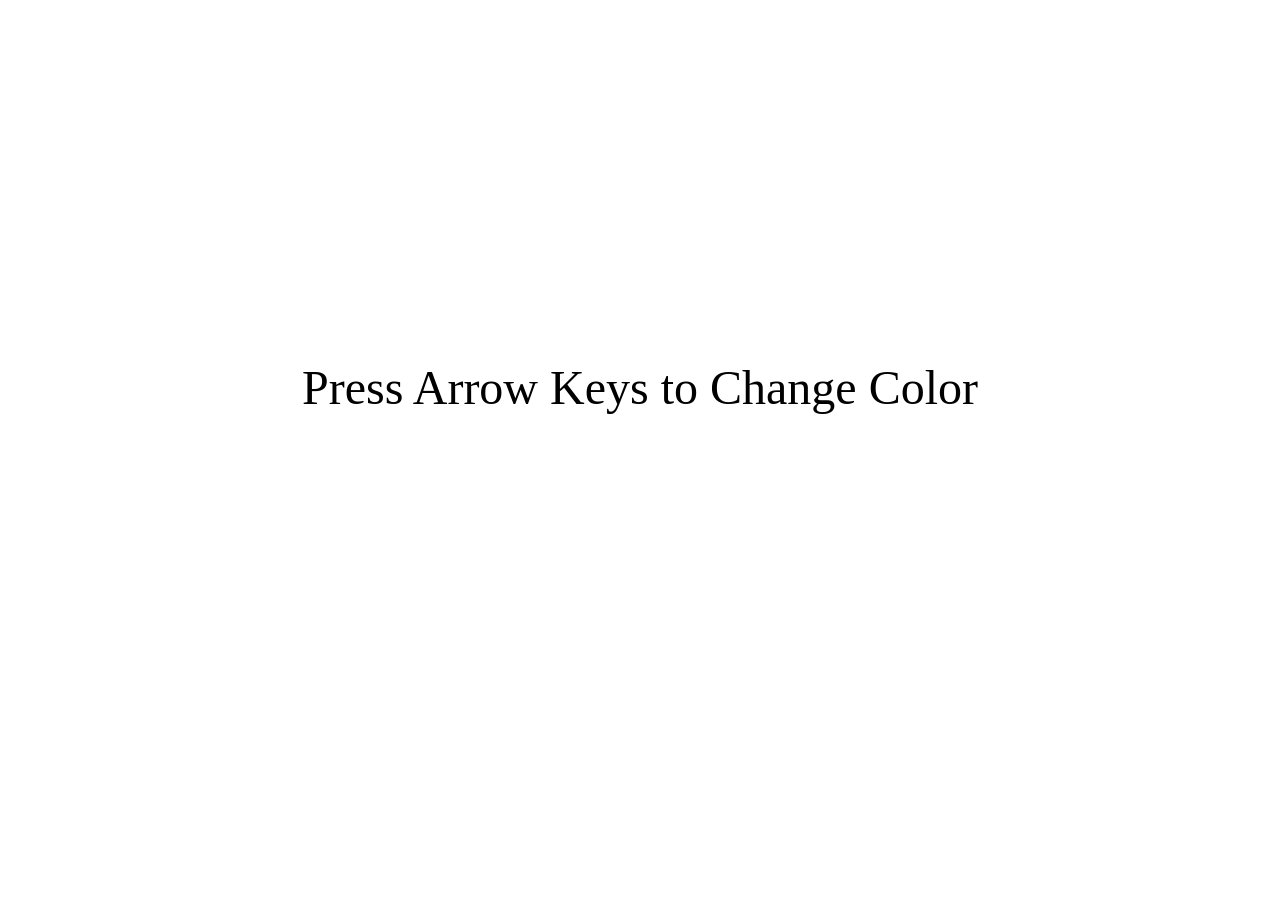
==== color.html @ 4e17a4b4 "Color Go" ====
<!DOCTYPE html>
<html lang="en">
<head>
  <meta charset="UTF-8">
  <meta name="viewport" content="width=device-width, initial-scale=1.0">
  <title>Color Changing Website</title>
  <style>
    body {
      margin: 0;
      transition: background-color 0.3s ease;
    }
    #color-text {
      font-size: 3rem;
      text-align: center;
      margin-top: 40vh;
    }
  </style>
</head>
<body>
  <div id="color-text">Press Arrow Keys to Change Color</div>
  <script src="script.js"></script>
</body>
</html>
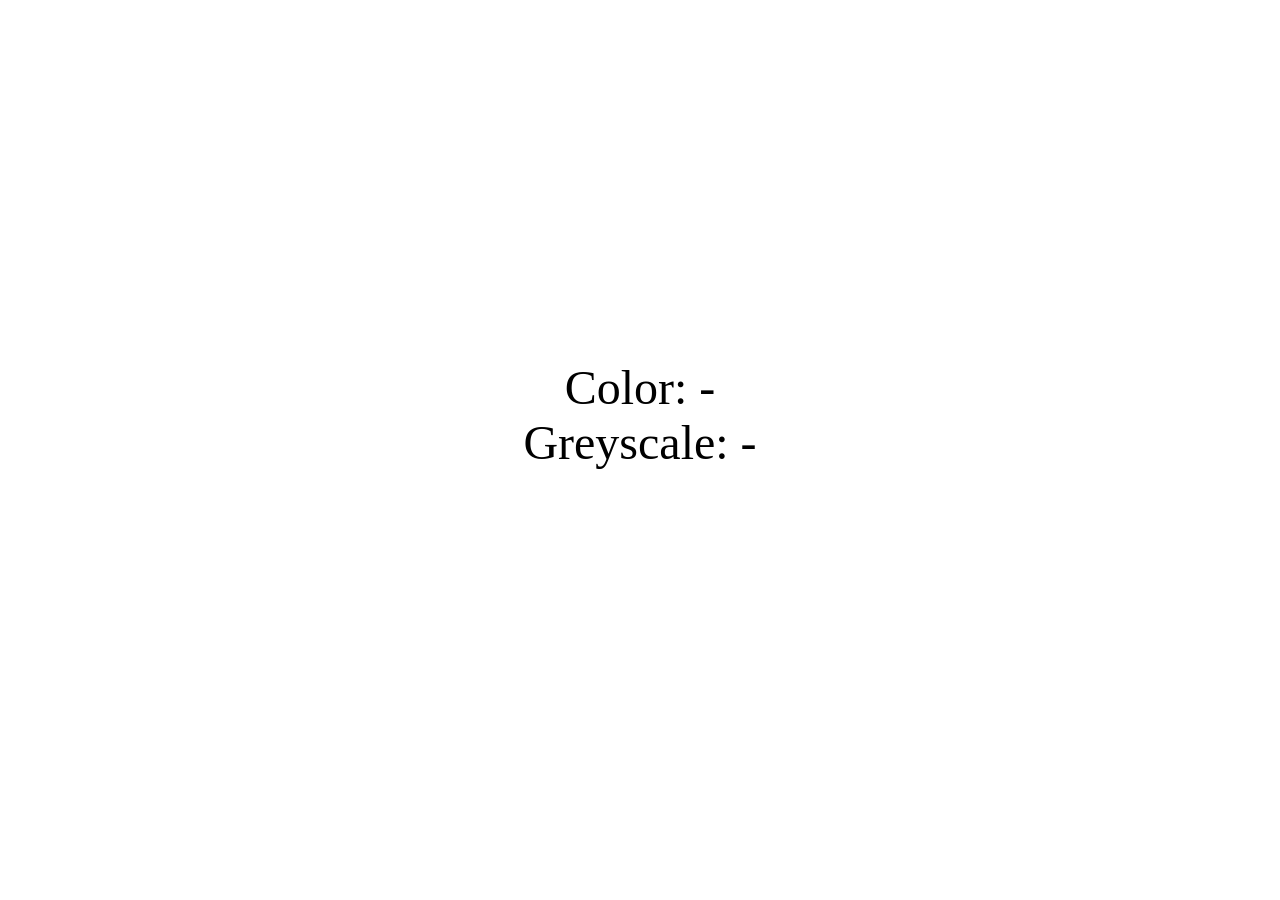
==== commit 51d1300a: "CSS color text" ====
--- a/color.html
+++ b/color.html
@@ -9,15 +9,21 @@
       margin: 0;
       transition: background-color 0.3s ease;
     }
-    #color-text {
+    #info {
       font-size: 3rem;
       text-align: center;
       margin-top: 40vh;
     }
+    #color-text, #greyscale-text {
+      display: block;
+    }
   </style>
 </head>
 <body>
-  <div id="color-text">Press Arrow Keys to Change Color</div>
+  <div id="info">
+    <span id="color-text">Color: -</span>
+    <span id="greyscale-text">Greyscale: -</span>
+  </div>
   <script src="script.js"></script>
 </body>
 </html>
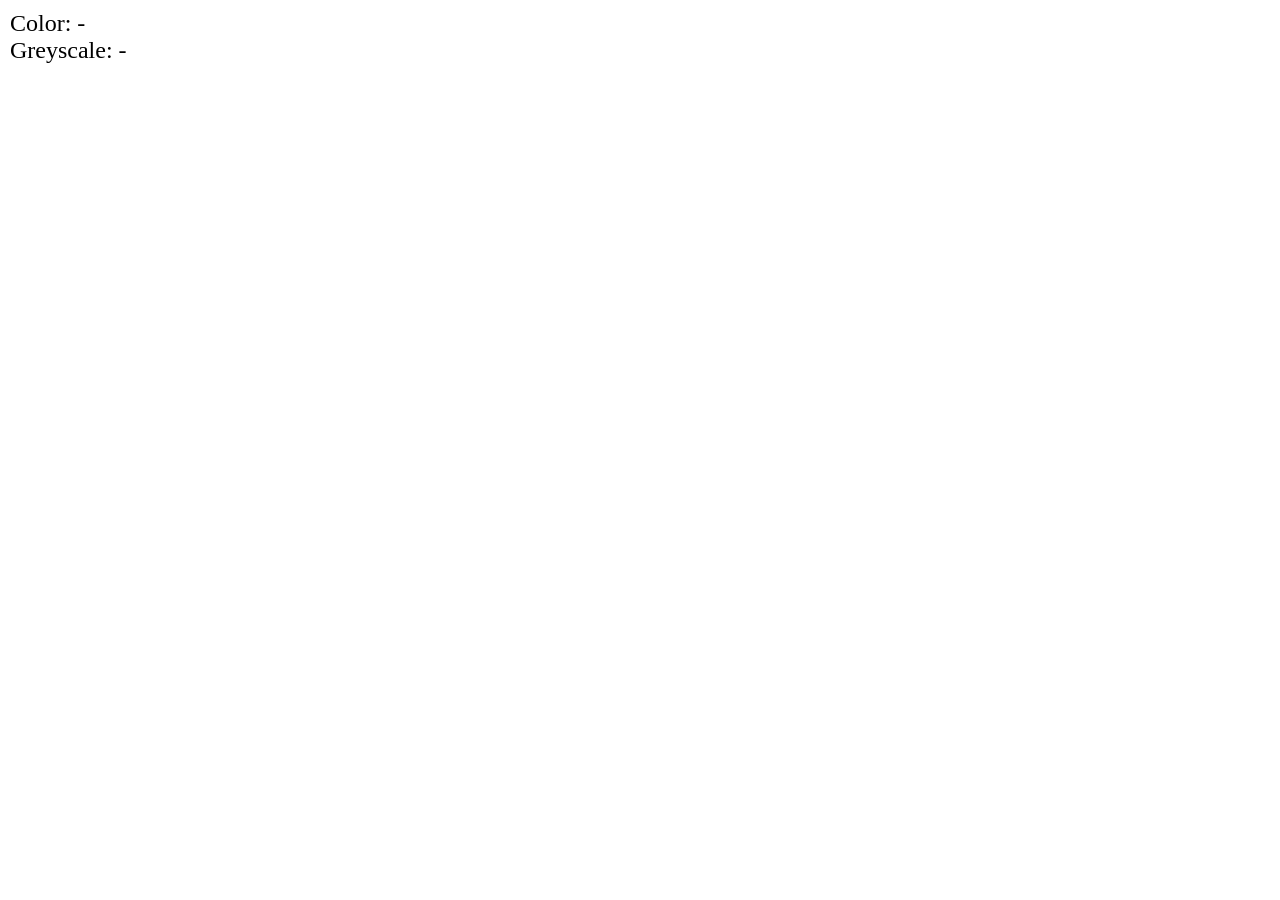
==== commit ee114578: "text revise" ====
--- a/color.html
+++ b/color.html
@@ -10,9 +10,10 @@
       transition: background-color 0.3s ease;
     }
     #info {
-      font-size: 3rem;
-      text-align: center;
-      margin-top: 40vh;
+      position: absolute;
+      top: 10px;
+      left: 10px;
+      font-size: 1.5rem;
     }
     #color-text, #greyscale-text {
       display: block;
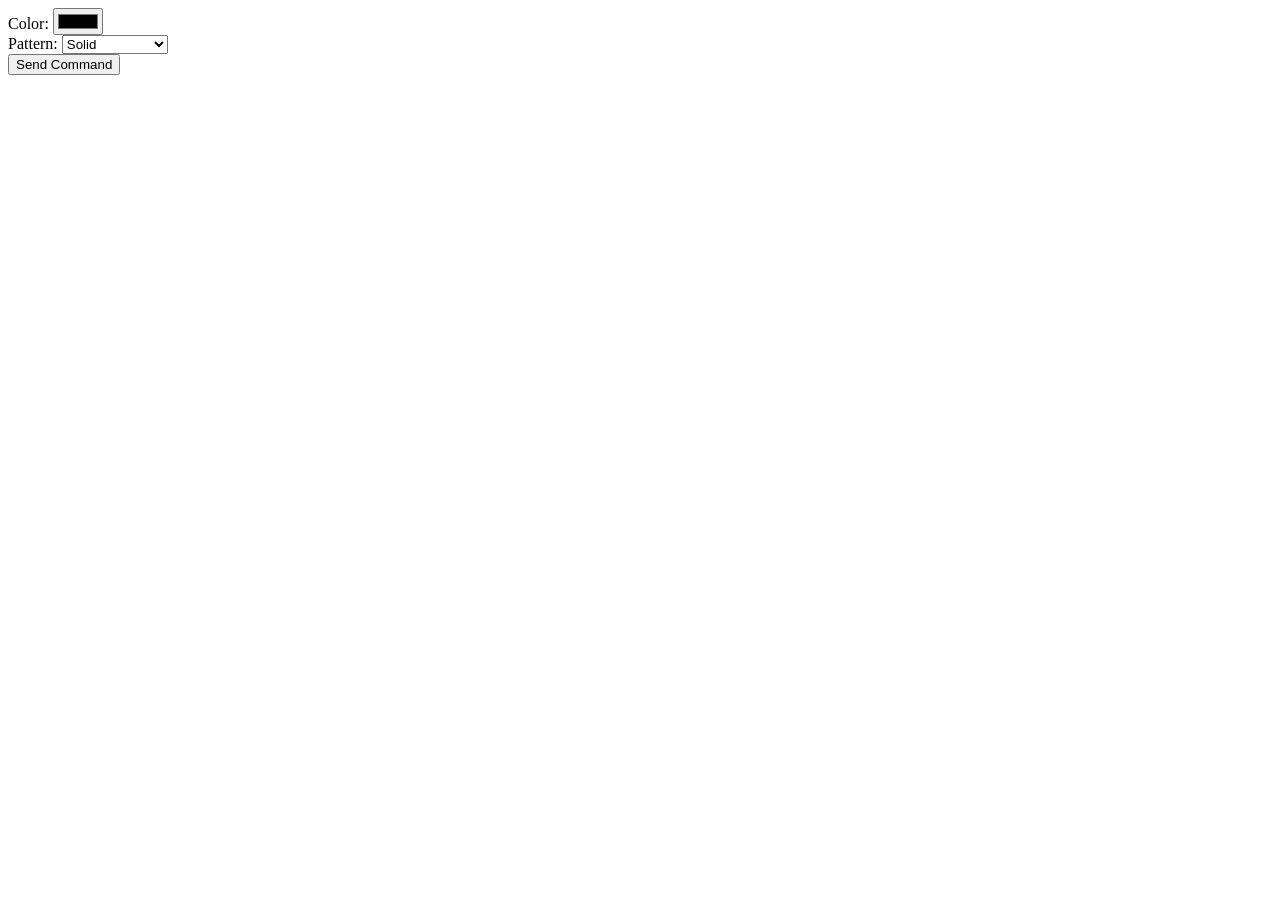
==== commit 9f668e49: "Update color.html" ====
--- a/color.html
+++ b/color.html
@@ -1,30 +1,34 @@
 <!DOCTYPE html>
-<html lang="en">
-<head>
-  <meta charset="UTF-8">
-  <meta name="viewport" content="width=device-width, initial-scale=1.0">
-  <title>Color Changing Website</title>
-  <style>
-    body {
-      margin: 0;
-      transition: background-color 0.3s ease;
-    }
-    #info {
-      position: absolute;
-      top: 10px;
-      left: 10px;
-      font-size: 1.5rem;
-    }
-    #color-text, #greyscale-text {
-      display: block;
-    }
-  </style>
-</head>
-<body>
-  <div id="info">
-    <span id="color-text">Color: -</span>
-    <span id="greyscale-text">Greyscale: -</span>
-  </div>
-  <script src="script.js"></script>
-</body>
+<html>
+  <head>
+    <title>Spectrometer Control</title>
+  </head>
+  <body>
+    <form>
+      <label for="color">Color:</label>
+      <input type="color" id="color" name="color" value="#000000">
+      <br>
+    
+      <label for="pattern">Pattern:</label>
+      <select id="pattern" name="pattern">
+        <option value="solid">Solid</option>
+        <option value="striped">Striped</option>
+        <option value="checkerboard">Checkerboard</option>
+      </select>
+      <br>
+    
+      <button type="button" onclick="sendCommand()">Send Command</button>
+    </form>
+    
+  </body>
 </html>
+<script>
+  function sendCommand() {
+    var color = document.getElementById("color").value;
+    var pattern = document.getElementById("pattern").value;
+
+    var xhr = new XMLHttpRequest();
+    xhr.open("GET", "/set_color_pattern?color=" + color + "&pattern=" + pattern, true);
+    xhr.send();
+  }
+</script>
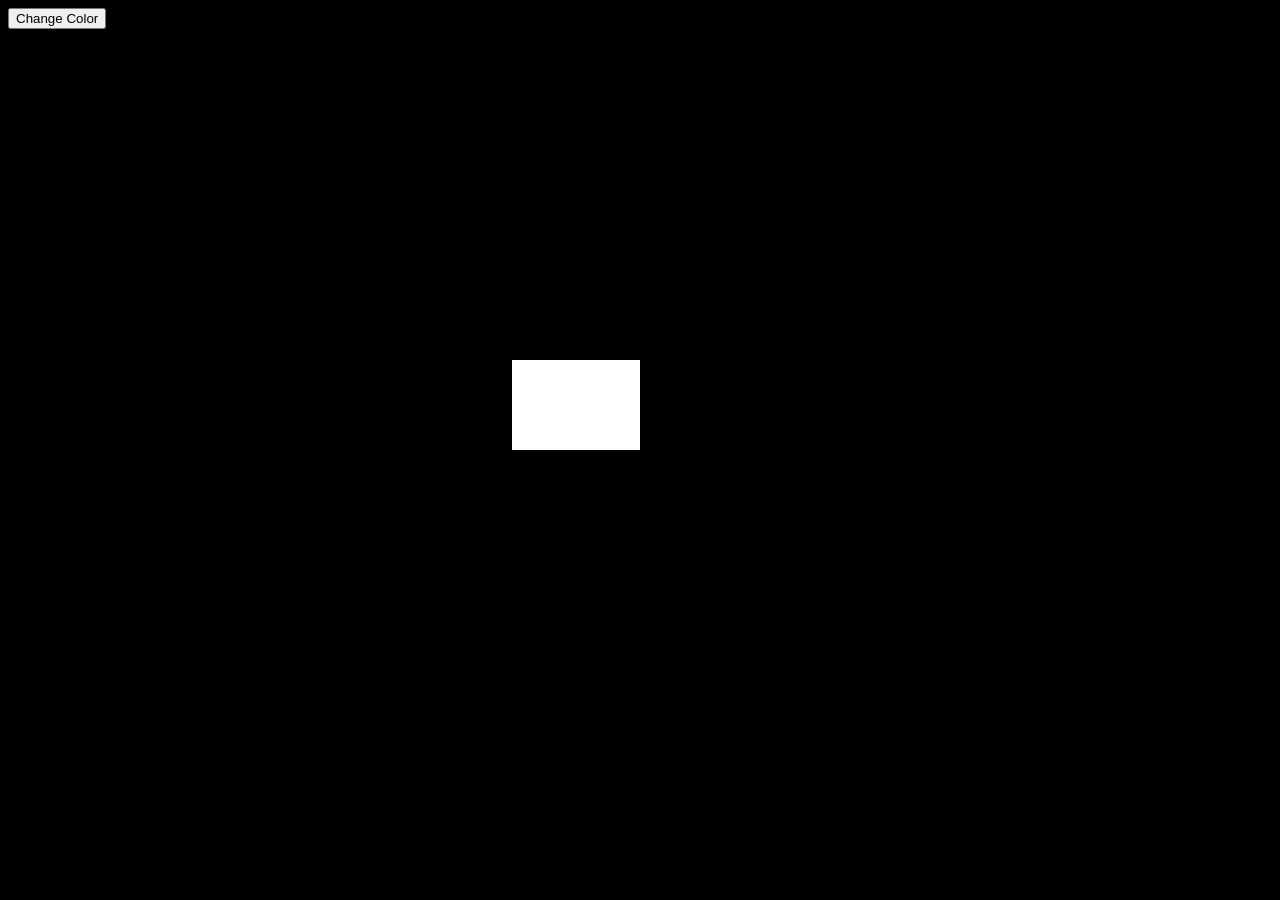
==== commit 4f8c2aff: "Update color.html" ====
--- a/color.html
+++ b/color.html
@@ -1,34 +1,33 @@
 <!DOCTYPE html>
 <html>
-  <head>
-    <title>Spectrometer Control</title>
-  </head>
-  <body>
-    <form>
-      <label for="color">Color:</label>
-      <input type="color" id="color" name="color" value="#000000">
-      <br>
-    
-      <label for="pattern">Pattern:</label>
-      <select id="pattern" name="pattern">
-        <option value="solid">Solid</option>
-        <option value="striped">Striped</option>
-        <option value="checkerboard">Checkerboard</option>
-      </select>
-      <br>
-    
-      <button type="button" onclick="sendCommand()">Send Command</button>
-    </form>
-    
-  </body>
+<head>
+	<title>Pattern Display</title>
+	<style>
+		body {
+			background-color: black;
+		}
+		#square {
+			width: 10%;
+			height: 10%;
+			background-color: rgb(255, 255, 255);
+			position: absolute;
+			top: 45%;
+			left: 45%;
+			transform: translate(-50%, -50%);
+		}
+	</style>
+</head>
+<body>
+	<div id="square"></div>
+	<button onclick="changeColor()">Change Color</button>
+	<script>
+		function changeColor() {
+			var r = prompt("Enter red value (0-255):");
+			var g = prompt("Enter green value (0-255):");
+			var b = prompt("Enter blue value (0-255):");
+			var square = document.getElementById("square");
+			square.style.backgroundColor = "rgb(" + r + ", " + g + ", " + b + ")";
+		}
+	</script>
+</body>
 </html>
-<script>
-  function sendCommand() {
-    var color = document.getElementById("color").value;
-    var pattern = document.getElementById("pattern").value;
-
-    var xhr = new XMLHttpRequest();
-    xhr.open("GET", "/set_color_pattern?color=" + color + "&pattern=" + pattern, true);
-    xhr.send();
-  }
-</script>
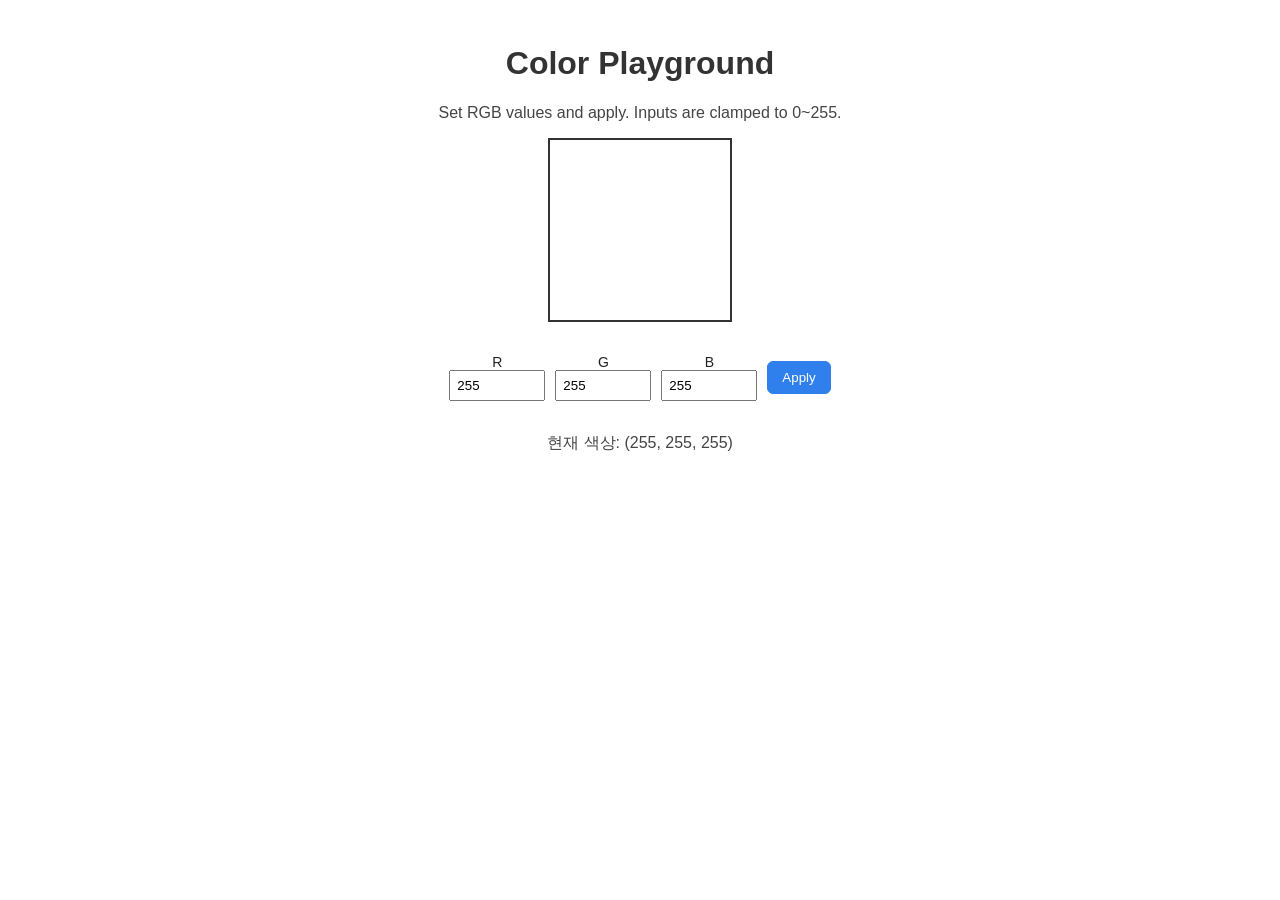
==== commit 99c047ba: "fix: unify color page logic and fix script errors" ====
--- a/color.html
+++ b/color.html
@@ -1,33 +1,28 @@
 <!DOCTYPE html>
-<html>
+<html lang="en">
 <head>
+	<meta charset="UTF-8" />
+	<meta name="viewport" content="width=device-width, initial-scale=1.0" />
 	<title>Pattern Display</title>
-	<style>
-		body {
-			background-color: black;
-		}
-		#square {
-			width: 10%;
-			height: 10%;
-			background-color: rgb(255, 255, 255);
-			position: absolute;
-			top: 45%;
-			left: 45%;
-			transform: translate(-50%, -50%);
-		}
-	</style>
+	<link rel="stylesheet" href="style.css" />
 </head>
 <body>
-	<div id="square"></div>
-	<button onclick="changeColor()">Change Color</button>
-	<script>
-		function changeColor() {
-			var r = prompt("Enter red value (0-255):");
-			var g = prompt("Enter green value (0-255):");
-			var b = prompt("Enter blue value (0-255):");
-			var square = document.getElementById("square");
-			square.style.backgroundColor = "rgb(" + r + ", " + g + ", " + b + ")";
-		}
-	</script>
+	<main class="color-page">
+		<h1>Color Playground</h1>
+		<p>Set RGB values and apply. Inputs are clamped to 0~255.</p>
+
+		<div id="square" aria-label="Color sample" role="img"></div>
+
+		<div class="controls" id="color-form">
+			<label>R <input type="number" id="red" min="0" max="255" value="255" /></label>
+			<label>G <input type="number" id="green" min="0" max="255" value="255" /></label>
+			<label>B <input type="number" id="blue" min="0" max="255" value="255" /></label>
+			<button id="applyColorBtn" type="button">Apply</button>
+		</div>
+
+		<p id="info" role="status" aria-live="polite">Ready.</p>
+	</main>
+
+	<script src="script.js" defer></script>
 </body>
 </html>
--- a/style.css
+++ b/style.css
@@ -0,0 +1,57 @@
+body {
+	font-family: Arial, sans-serif;
+	text-align: center;
+	background-color: #f0f0f0;
+	margin: 0;
+	padding: 24px;
+}
+
+h1 {
+	color: #333;
+}
+
+p {
+	color: #444;
+}
+
+#square {
+	width: 180px;
+	height: 180px;
+	margin: 16px auto;
+	background-color: rgb(255, 255, 255);
+	border: 2px solid #333;
+}
+
+.controls {
+	display: inline-flex;
+	gap: 10px;
+	align-items: center;
+	flex-wrap: wrap;
+	justify-content: center;
+	margin: 16px 0;
+}
+
+.controls label {
+	display: inline-flex;
+	flex-direction: column;
+	font-size: 14px;
+	color: #222;
+}
+
+.controls input {
+	width: 80px;
+	padding: 6px;
+}
+
+button {
+	padding: 8px 14px;
+	border-radius: 6px;
+	border: 1px solid #2f80ed;
+	background: #2f80ed;
+	color: #fff;
+	cursor: pointer;
+}
+
+button:hover {
+	filter: brightness(0.95);
+}
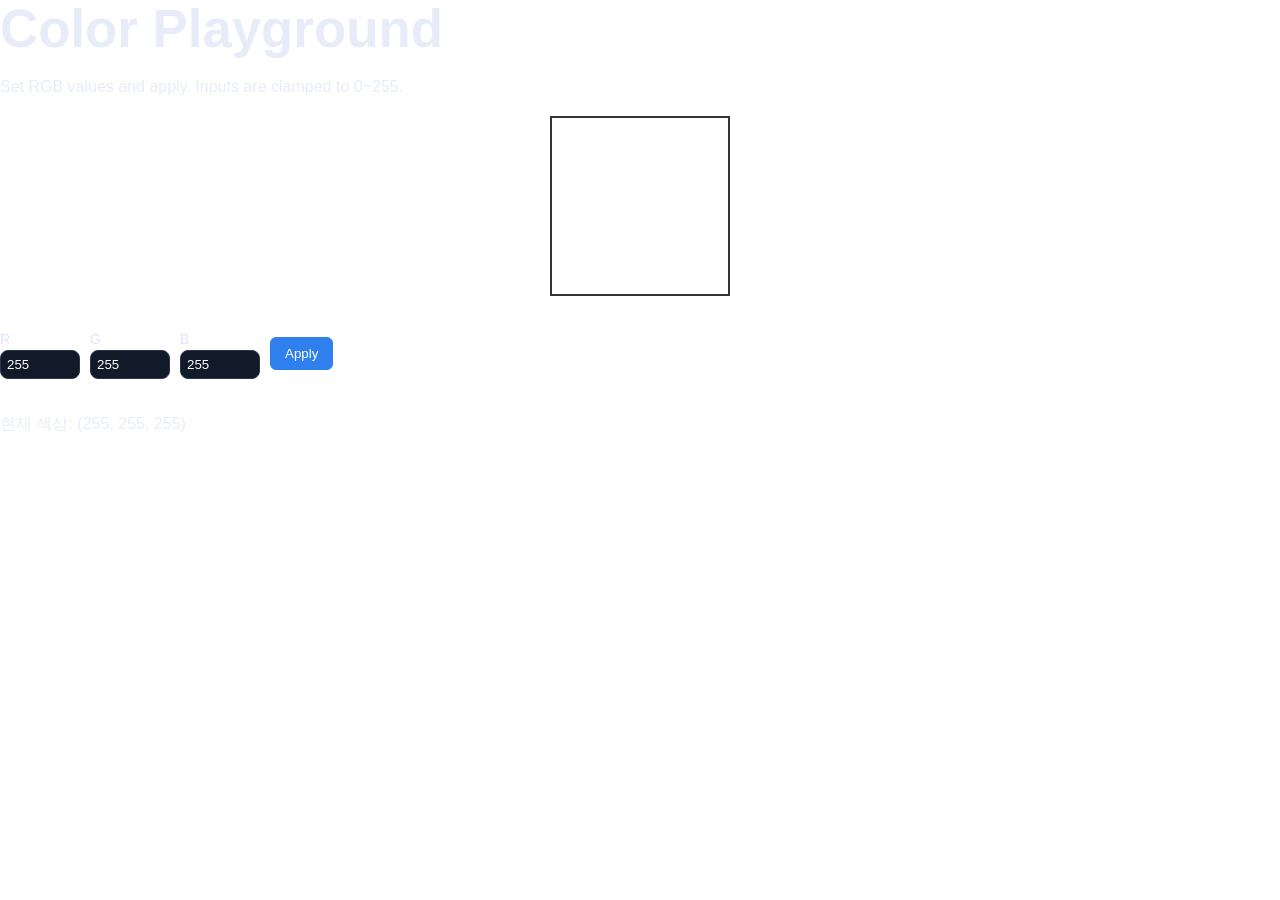
==== commit e18c3dae: "fix: isolate color lab background from homepage theme" ====
--- a/color.html
+++ b/color.html
@@ -6,7 +6,7 @@
 	<title>Pattern Display</title>
 	<link rel="stylesheet" href="style.css" />
 </head>
-<body>
+<body class="color-page-mode">
 	<main class="color-page">
 		<h1>Color Playground</h1>
 		<p>Set RGB values and apply. Inputs are clamped to 0~255.</p>
--- a/style.css
+++ b/style.css
@@ -1,19 +1,361 @@
+* {
+	box-sizing: border-box;
+}
+
+:root {
+	--bg: #070b13;
+	--surface: #101726;
+	--surface-2: #152033;
+	--text: #e7ecf8;
+	--muted: #a6b1d1;
+	--brand: #6b7dff;
+	--brand-2: #a36bff;
+	--border: #2a3650;
+	--shadow: 0 24px 50px rgba(0, 0, 0, 0.24);
+	--link: #d7dfff;
+	--btn-outline-border: rgba(255, 255, 255, 0.28);
+	--nav-bg: rgba(7, 11, 19, 0.65);
+	--hero-shade: radial-gradient(circle at 12% 12%, #2a3bd8 0%, transparent 30%), radial-gradient(circle at 88% 0%, #7e3ff8 0%, transparent 35%), var(--bg);
+	--accent-hover: #c7d2ff;
+}
+
+:root[data-theme='light'] {
+	--bg: #f6f8ff;
+	--surface: #ffffff;
+	--surface-2: #f0f4ff;
+	--text: #1e2747;
+	--muted: #475174;
+	--brand: #4f63ff;
+	--brand-2: #885cff;
+	--border: #d8def2;
+	--shadow: 0 24px 48px rgba(10, 25, 58, 0.16);
+	--link: #2f49c7;
+	--btn-outline-border: rgba(47, 73, 199, 0.28);
+	--nav-bg: rgba(255, 255, 255, 0.7);
+	--hero-shade: radial-gradient(circle at 10% 20%, #5f6dff 0%, transparent 32%), radial-gradient(circle at 88% 0%, #c67dff 0%, transparent 38%), var(--bg);
+	--accent-hover: #4252bf;
+}
+
 body {
-	font-family: Arial, sans-serif;
-	text-align: center;
-	background-color: #f0f0f0;
+	font-family: 'Inter', Arial, sans-serif;
 	margin: 0;
-	padding: 24px;
+	color: var(--text);
+	background: var(--hero-shade);
+	min-height: 100vh;
+	line-height: 1.6;
+	transition: background 260ms ease, color 260ms ease;
+}
+
+a {
+	color: inherit;
+	text-decoration: none;
+}
+
+.container {
+	width: min(1120px, 92vw);
+	margin: 0 auto;
+}
+
+.page-wrap {
+	padding-bottom: 40px;
+}
+
+.top-nav {
+	position: sticky;
+	top: 0;
+	backdrop-filter: blur(8px);
+	background: var(--nav-bg);
+	border-bottom: 1px solid rgba(0, 0, 0, 0.08);
+	z-index: 10;
+}
+
+.nav-inner {
+	display: flex;
+	justify-content: space-between;
+	align-items: center;
+	gap: 16px;
+	padding: 14px 0;
+	font-weight: 600;
+}
+
+.brand {
+	font-size: 1.1rem;
+	font-weight: 800;
+	letter-spacing: 0.08em;
+}
+
+nav {
+	display: flex;
+	gap: 24px;
+}
+
+nav a {
+	color: #d6ddff;
+	font-size: 0.95rem;
+	padding: 6px 2px;
+	position: relative;
+}
+
+:root[data-theme='light'] nav a {
+	color: #3d4f8b;
+}
+
+nav a::after {
+	content: '';
+	display: block;
+	height: 2px;
+	background: linear-gradient(90deg, var(--brand), var(--brand-2));
+	transform: scaleX(0);
+	transform-origin: left;
+	transition: transform 0.2s ease;
+}
+
+nav a:hover::after,
+nav a:focus-visible::after {
+	transform: scaleX(1);
+}
+
+.theme-btn {
+	margin-left: 8px;
+	white-space: nowrap;
+}
+
+.hero {
+	position: relative;
+	padding: 90px 0 40px;
+	overflow: hidden;
+}
+
+.hero-overlay {
+	position: absolute;
+	inset: 0;
+	background: radial-gradient(circle at 100% 100%, rgba(255, 255, 255, 0.08), transparent 50%);
+	pointer-events: none;
+}
+
+.hero-grid {
+	position: relative;
+	display: grid;
+	grid-template-columns: 1.2fr 0.8fr;
+	gap: 30px;
+	align-items: stretch;
+}
+
+.eyebrow {
+	text-transform: uppercase;
+	letter-spacing: 0.16em;
+	font-size: 0.75rem;
+	font-weight: 600;
+	color: #c5d2ff;
+	margin: 0 0 12px;
+}
+
+:root[data-theme='light'] .eyebrow {
+	color: #56639a;
 }
 
 h1 {
-	color: #333;
-}
-
-p {
-	color: #444;
-}
-
+	font-size: clamp(2rem, 5vw, 3.3rem);
+	line-height: 1.1;
+	margin: 0 0 16px;
+}
+
+.lead {
+	max-width: 60ch;
+	color: var(--muted);
+	margin: 0 0 26px;
+}
+
+.hero-card {
+	border: 1px solid var(--border);
+	border-radius: 22px;
+	padding: 20px;
+	background: linear-gradient(140deg, rgba(20, 28, 45, 0.9), rgba(16, 23, 38, 0.7));
+	box-shadow: var(--shadow);
+}
+
+:root[data-theme='light'] .hero-card {
+	background: linear-gradient(140deg, #ffffff, #eef2ff);
+}
+
+.hero-card h2 {
+	margin: 0 0 12px;
+	font-size: 1.25rem;
+}
+
+.hero-card ul {
+	padding-left: 16px;
+	margin: 0;
+	color: #d3dbff;
+}
+
+:root[data-theme='light'] .hero-card ul {
+	color: #3f527f;
+}
+
+.hero-card li {
+	margin-bottom: 10px;
+}
+
+.section {
+	padding: 50px 0;
+	opacity: 0;
+	transform: translateY(16px);
+	transition: opacity 0.45s ease, transform 0.45s ease;
+}
+
+.section.show,
+.hero.show,
+.section-head.show,
+.reveal.show {
+	opacity: 1;
+	transform: translateY(0);
+}
+
+.section h2 {
+	font-size: 1.45rem;
+	margin: 0 0 14px;
+}
+
+.section p {
+	color: var(--muted);
+	margin: 0;
+}
+
+.section-head {
+	display: flex;
+	justify-content: space-between;
+	align-items: baseline;
+	gap: 10px;
+	margin-bottom: 20px;
+}
+
+.text-link {
+	color: var(--link);
+	font-weight: 600;
+}
+
+.project-grid {
+	display: grid;
+	grid-template-columns: repeat(3, 1fr);
+	gap: 14px;
+}
+
+.project-card {
+	padding: 20px;
+	border: 1px solid var(--border);
+	border-radius: 18px;
+	background: var(--surface);
+	transition: transform 0.2s ease, border-color 0.2s ease;
+	display: flex;
+	flex-direction: column;
+	gap: 10px;
+}
+
+.project-card:hover {
+	transform: translateY(-4px);
+	border-color: rgba(123, 139, 255, 0.75);
+}
+
+.project-card h3 {
+	margin: 0;
+}
+
+.project-thumb {
+	font-size: 1.8rem;
+	width: 56px;
+	height: 56px;
+	display: grid;
+	place-items: center;
+	border-radius: 14px;
+	background: linear-gradient(140deg, rgba(117, 130, 255, 0.18), rgba(170, 113, 255, 0.18));
+	border: 1px solid var(--border);
+}
+
+.tag {
+	display: inline-block;
+	background: rgba(123, 139, 255, 0.2);
+	color: #c3cfff;
+	padding: 4px 10px;
+	border-radius: 999px;
+	font-size: 0.75rem;
+	margin-bottom: 8px;
+	border: 1px solid rgba(123, 139, 255, 0.45);
+}
+
+.chip-list {
+	display: flex;
+	flex-wrap: wrap;
+	gap: 10px;
+	margin-top: 14px;
+}
+
+.chip-list span {
+	padding: 8px 14px;
+	border-radius: 999px;
+	background: var(--surface);
+	border: 1px solid var(--border);
+	font-size: 0.9rem;
+}
+
+.contact-block p {
+	margin-bottom: 16px;
+}
+
+.social-block {
+	margin-top: -10px;
+}
+
+.social-list {
+	display: flex;
+	gap: 12px;
+	flex-wrap: wrap;
+	margin-top: 12px;
+}
+
+.social-list a {
+	padding: 10px 14px;
+	border: 1px solid var(--border);
+	border-radius: 12px;
+	background: var(--surface);
+	color: var(--text);
+	font-weight: 500;
+}
+
+.btn {
+	text-decoration: none;
+	display: inline-block;
+	padding: 10px 16px;
+	border-radius: 10px;
+	font-weight: 600;
+	transition: opacity 0.2s ease, transform 0.2s ease;
+}
+
+.btn:hover,
+.text-link:hover {
+	opacity: 0.9;
+	transform: translateY(-1px);
+}
+
+.btn-solid {
+	background: linear-gradient(90deg, var(--brand), var(--brand-2));
+	color: #fff;
+}
+
+.btn-outline {
+	margin-left: 10px;
+	border: 1px solid var(--btn-outline-border);
+	color: var(--text);
+	background: transparent;
+}
+
+
+body.color-page-mode {
+	background-image: none !important;
+	background: #ffffff !important;
+}
+
+/* Keep color lab page controls clean and readable */
 #square {
 	width: 180px;
 	height: 180px;
@@ -35,12 +377,16 @@
 	display: inline-flex;
 	flex-direction: column;
 	font-size: 14px;
-	color: #222;
+	color: #dbe5ff;
 }
 
 .controls input {
 	width: 80px;
 	padding: 6px;
+	background: #111a28;
+	color: #fff;
+	border: 1px solid var(--border);
+	border-radius: 8px;
 }
 
 button {
@@ -55,3 +401,20 @@
 button:hover {
 	filter: brightness(0.95);
 }
+
+@media (max-width: 860px) {
+	.hero-grid,
+	.project-grid {
+		grid-template-columns: 1fr;
+	}
+
+	nav {
+		gap: 16px;
+		flex-wrap: wrap;
+		justify-content: flex-end;
+	}
+
+	.section {
+		padding-top: 36px;
+	}
+}
